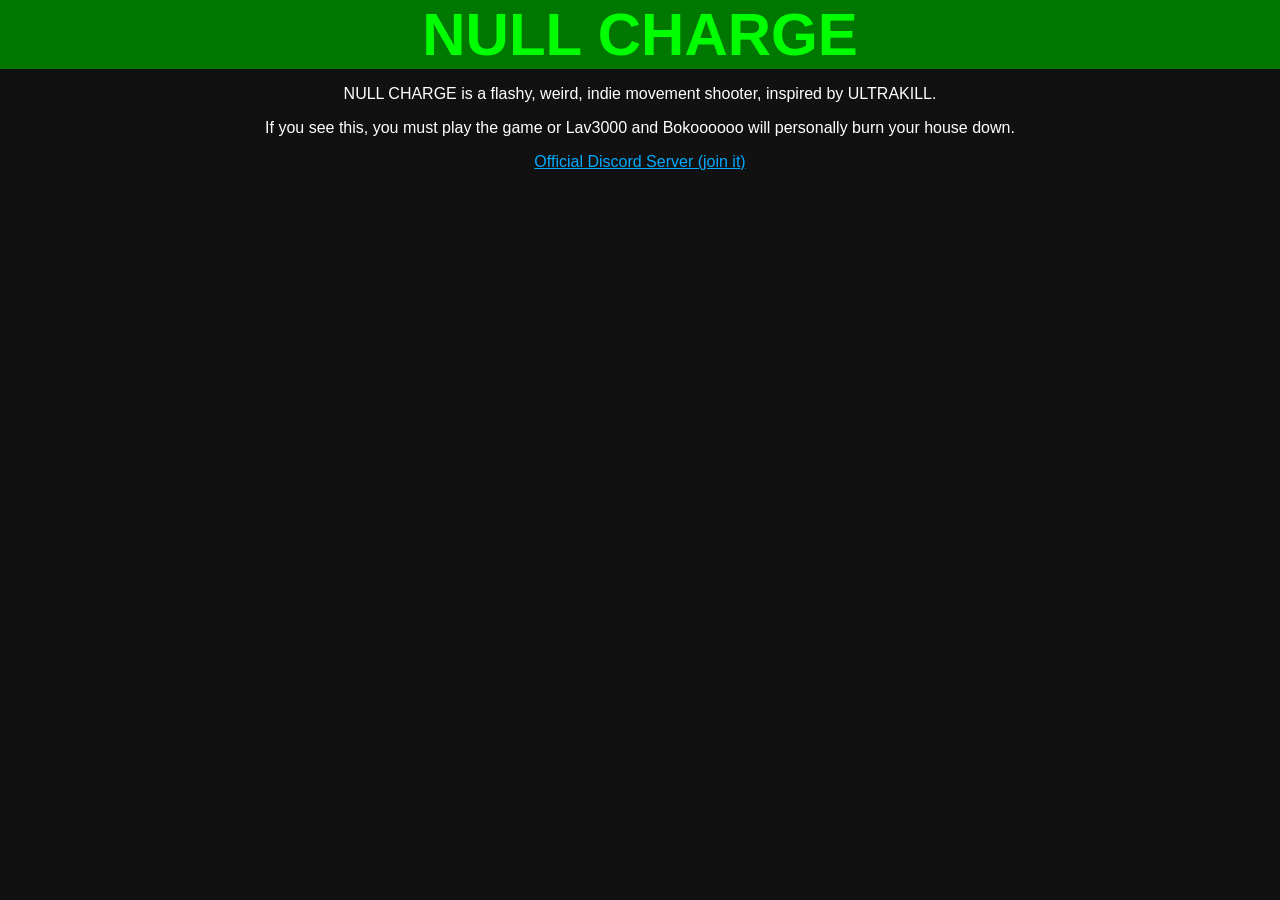
==== index.html @ 2d813093 "added front page and  stuff nyeh heh heh" ====
<!DOCTYPE html>
<html>
	<head>
		<title>NULL CHARGE</title>
		<link rel="stylesheet" href="wow.css">
	</head>
	<body>
		<h1 class="header">NULL CHARGE</h1>
		<p>NULL CHARGE is a flashy, weird, indie movement shooter, inspired by ULTRAKILL.</p>
		<p>If you see this, you must play the game or Lav3000 and Bokoooooo will personally burn your house down.</p>
		<p><a href="https://discord.gg/ZdqFSBRD9d">Official Discord Server (join it)</a></p>
		<iframe frameborder="0" src="https://itch.io/embed/4642833?bg_color=353535&amp;fg_color=ffffff&amp;link_color=31ab2e&amp;border_color=000000" width="552" height="167"><a href="https://lav3000.itch.io/null-charge">NULL CHARGE (Alpha) by lav3000</a></iframe>
	</body>
</html>
---- wow.css ----
h1 {
	font-family: 'VCR OSD Mono', sans-serif;
	text-align: center;
	color: #0f0;
}

p {
	font-family: sans-serif;
	text-align: center;
	color: white;
}

body {
	background-color: #111;
}

.header {
	background-color: #070;
	margin: -8px -8px 0px -8px;
	font-size: 60px;
}

a {
	color: #0af;
}

iframe {
	margin: 0 auto;
	display: block;
	border-style: none;
}

div {
	text-align: center;
}
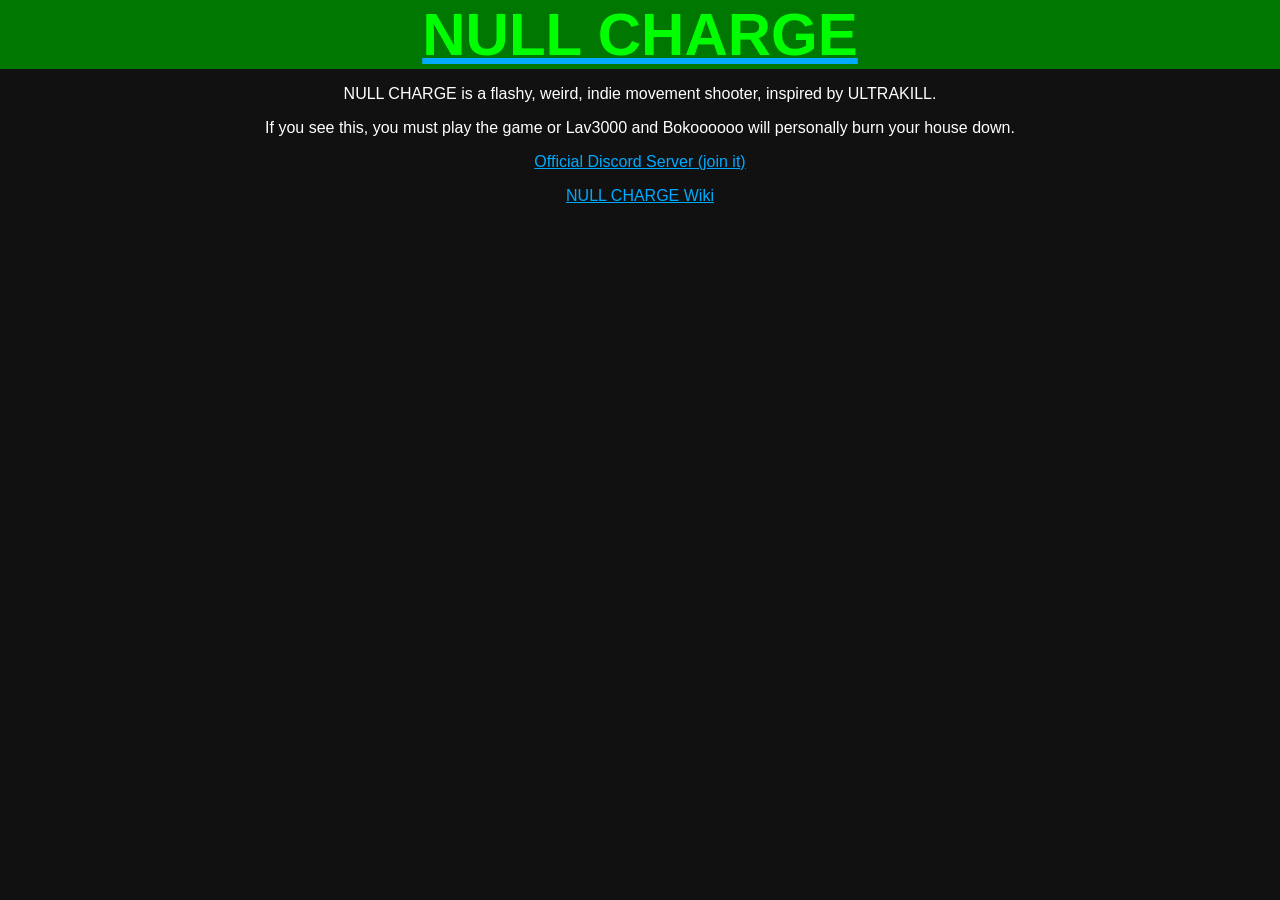
==== commit b9751a4c: "wiki create created wiki" ====
--- a/index.html
+++ b/index.html
@@ -5,10 +5,11 @@
 		<link rel="stylesheet" href="wow.css">
 	</head>
 	<body>
-		<h1 class="header">NULL CHARGE</h1>
+		<a href="/"><h1 class="header">NULL CHARGE</h1></a>
 		<p>NULL CHARGE is a flashy, weird, indie movement shooter, inspired by ULTRAKILL.</p>
 		<p>If you see this, you must play the game or Lav3000 and Bokoooooo will personally burn your house down.</p>
 		<p><a href="https://discord.gg/ZdqFSBRD9d">Official Discord Server (join it)</a></p>
+		<p><a href="wiki">NULL CHARGE Wiki</a></p>
 		<iframe frameborder="0" src="https://itch.io/embed/4642833?bg_color=353535&amp;fg_color=ffffff&amp;link_color=31ab2e&amp;border_color=000000" width="552" height="167"><a href="https://lav3000.itch.io/null-charge">NULL CHARGE (Alpha) by lav3000</a></iframe>
 	</body>
 </html>
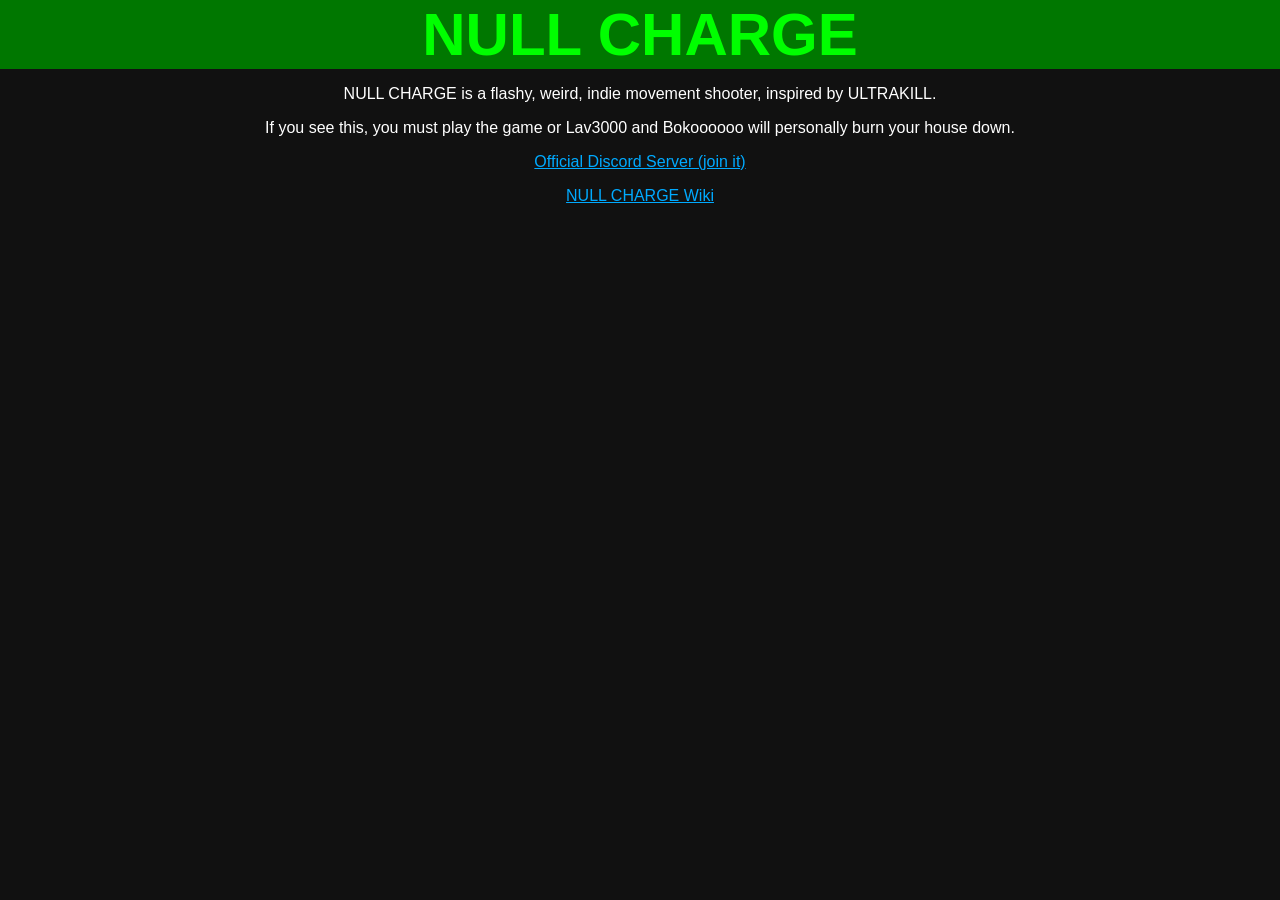
==== commit 1075ea63: "ok i think this is the last test test" ====
--- a/index.html
+++ b/index.html
@@ -5,7 +5,7 @@
 		<link rel="stylesheet" href="wow.css">
 	</head>
 	<body>
-		<a href="/"><h1 class="header">NULL CHARGE</h1></a>
+		<h1 class="header">NULL CHARGE</h1>
 		<p>NULL CHARGE is a flashy, weird, indie movement shooter, inspired by ULTRAKILL.</p>
 		<p>If you see this, you must play the game or Lav3000 and Bokoooooo will personally burn your house down.</p>
 		<p><a href="https://discord.gg/ZdqFSBRD9d">Official Discord Server (join it)</a></p>
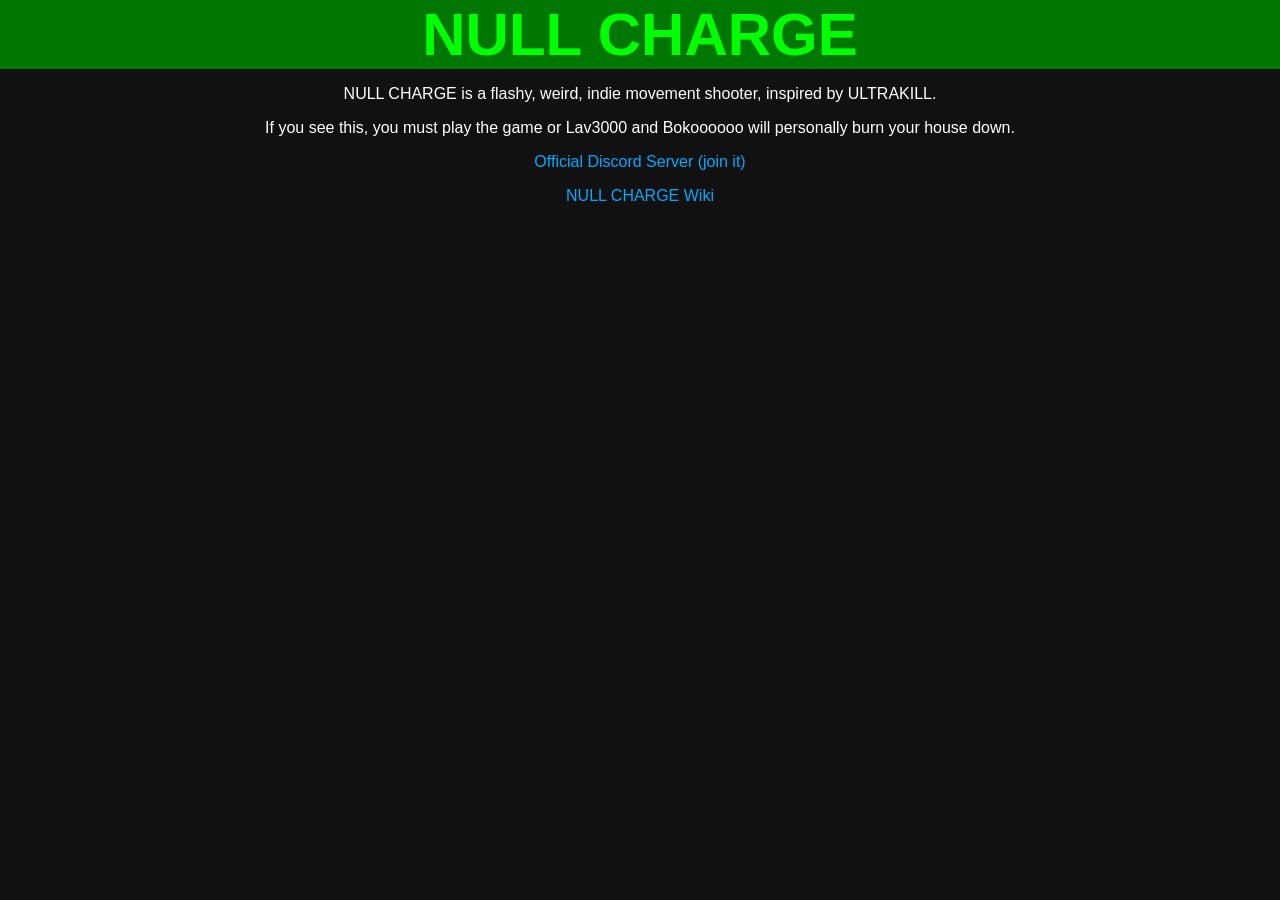
==== commit b81afed3: "a a" ====
--- a/index.html
+++ b/index.html
@@ -2,7 +2,7 @@
 <html>
 	<head>
 		<title>NULL CHARGE</title>
-		<link rel="stylesheet" href="wow.css">
+		<link rel="stylesheet" href="default.css">
 	</head>
 	<body>
 		<h1 class="header">NULL CHARGE</h1>
--- a/default.css
+++ b/default.css
@@ -0,0 +1,36 @@
+h1 {
+	font-family: 'VCR OSD Mono', sans-serif;
+	text-align: center;
+	color: #0f0;
+}
+
+p {
+	font-family: sans-serif;
+	text-align: center;
+	color: white;
+}
+
+body {
+	background-color: #111;
+}
+
+.header {
+	background-color: #070;
+	margin: -8px -8px 0px -8px;
+	font-size: 60px;
+}
+
+a {
+	color: #0af;
+	text-decoration: none;
+}
+
+iframe {
+	margin: 0 auto;
+	display: block;
+	border-style: none;
+}
+
+div {
+	text-align: center;
+}
